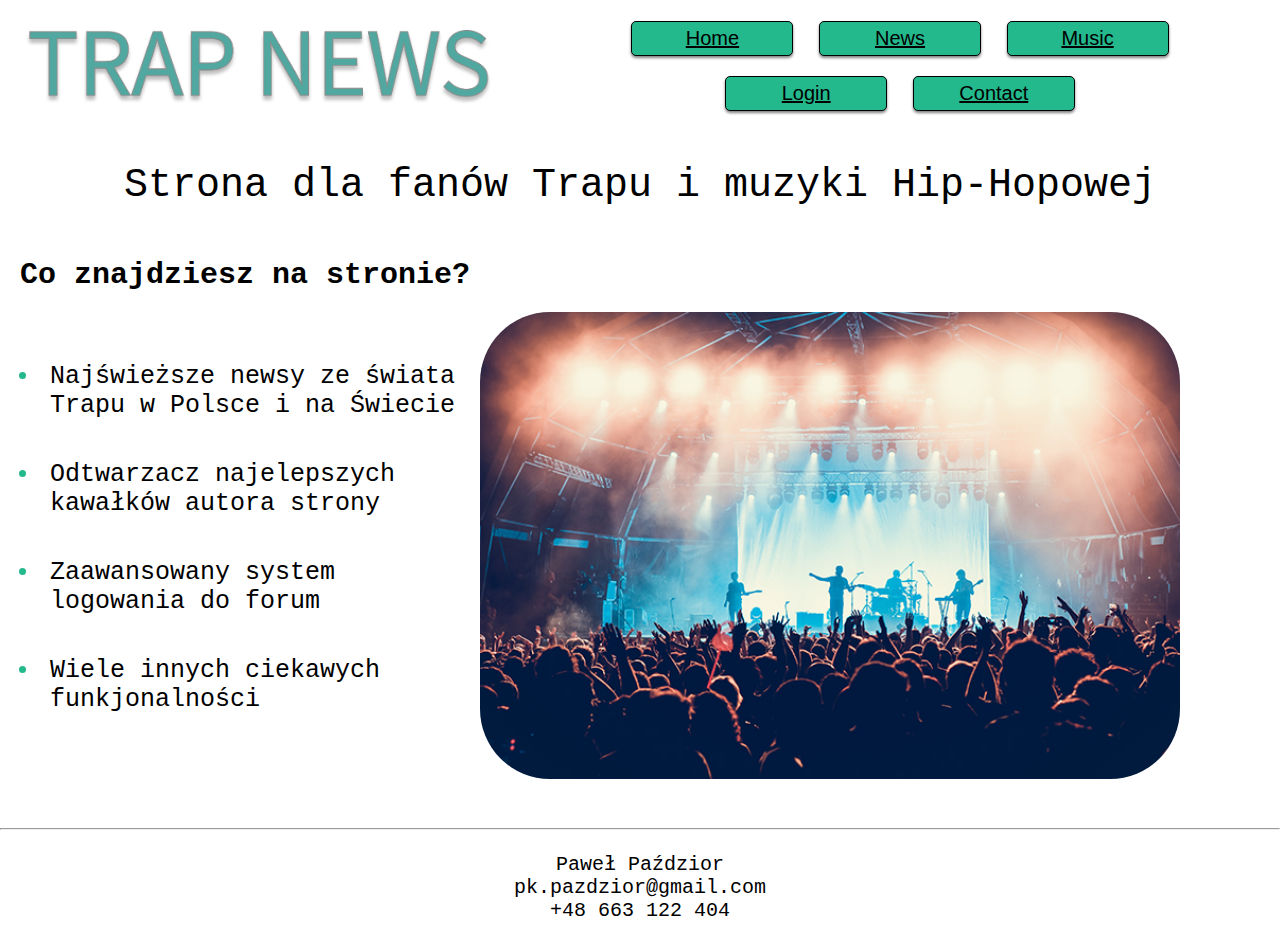
==== index.html @ ba8bfda0 "Strona przed dodaniem skryptu logowania" ====
<!DOCTYPE html>
<html lang="en">
<head>
    <meta charset="UTF-8">
    <meta http-equiv="X-UA-Compatible" content="IE=edge">
    <meta name="viewport" content="width=device-width, initial-scale=1.0">
    <link href="style.css" rel="stylesheet" type="text/css">
    <title>Document</title>
</head>
<body>
    
    <header>
        <nav>
        <a href="index.html"> <img class="logo" src="TrapNews.png" alt="Logo"> </a>
        
        <ul>
        <li><a href="index.html">Home</a></li>
        <li><a href="news.html">News</a></li>
        <li><a href="music.html">Music</a></li>
        <li><a href="link">Login</a></li>
        <li><a href="kontakt.html">Contact</a></li>
      
        </nav>
    </header>
    <div class="kontakt">
    
        <h1> Strona dla fanów Trapu i muzyki Hip-Hopowej</h1>
       <h2> Co znajdziesz na stronie? </h2> 
       <img class="koncert" src="koncert.jpg">
        <ul class="glowna">
            <li class="glowna1" style="color:#23b98c"><span style="color:black"> Najświeższe newsy ze świata Trapu w Polsce i na Świecie </span> </li> 
            <li class="glowna1" style="color:#23b98c"><span style="color:black"> Odtwarzacz najelepszych kawałków autora strony </span> </li> 
            <li class="glowna1" style="color:#23b98c"><span style="color:black"> Zaawansowany system logowania do forum </span> </li> 
            <li class="glowna1" style="color:#23b98c"><span style="color:black"> Wiele innych ciekawych funkjonalności </span> </li> 
            
        </ul>
    </div>
    <hr><br>
    <footer>
        <p>Paweł Paździor</p>
        <p>pk.pazdzior@gmail.com</p>
        <p>+48 663 122 404</p>
    </footer>
</body>
</html>
---- style.css ----
*
{
margin: 0px;
padding: 0px;
}

body
{   
    font-family: 'Lato', sans-serif;
    font-size: 20px;
    margin:0;
    box-sizing:border-box;
}

header
{
    margin:0;
    width:100%;
    box-sizing:border-box;
    display:flex;
}


.logo 
{
width: 500px;
padding: 10px;
display: flex;

}



header img{
    margin: 10px;
    padding: 10px;
    display:inline-flex;
    justify-content:flex-start;
    box-sizing:border-box;
    
  }

  header nav{
    width: 100%;
    margin: 0;
    display: inline-flex;
    box-sizing: border-box;
    align-content: flex-start;
    flex-wrap: nowrap;
    flex-direction: row;
    align-items: center;
    
    
  } 
  header nav ul{
    width:170%;
    padding:10px;
    margin:10;
    display:block;
    text-align:center;
    
  }
  header ul li{
     padding: 5px;
     width:150px;
     background:#23b98c;
     list-style-type:none;
     display:inline-block;
     margin:10px;
     border: 1px solid black;
     border-radius: 3px;
     -moz-border-radius: 5px;
     -webkit-border-radius: 5px;
     box-shadow: 0px 2px 3px gray;
     -moz-box-shadow: 0px 2px 3px gray;
     -webkit-box-shadow: 0px 2px 3px gray;
     text-decoration: underline;
     

     
  }
  header a{
    text-decoration:none;
    color:black;
  }

  header ul li:hover{
    color: blue;
     background: lime;
    border: 1px solid black;
  }


  h1 {

   text-align: center;
    padding: 10px;
    margin: 20px;
    font-weight: 500;
     font-family: monospace;
  }

  .ez{
    border: 1px solid;
    margin: 10px;
    padding: 5px;
    background-color: #23b98c;
    
}
.ez2{
    border: 1px solid;
    margin: 10px;
    padding: 5px;
    background-color: #23b98c;

}

.ez:hover{
  background: lime;


}

.ez2:hover{
  background: lime;


}
.artykul1 {
    flex-basis: 50%;
  }

.artykul2 {
    flex-basis: 25%;
}

section{
    display: flex;
    flex-wrap: nowrap;
    flex-direction: column;
}

footer p
{
    text-align: center;
    font-family: monospace;
    
}

.kontakt
{
    height: 675px;
}

.dane {
padding: 100px;

}

.dane2 a
{
  text-decoration:underline ;
  color:black;

} 

.artykul1 a {
color: black;
text-decoration: underline;
}

.artykul2 a {
  color: black;
  text-decoration: underline;
  }

.kontakt h2 {
  padding: 20px;
}

.kontakt a {
  color: black;
text-decoration: underline;
}

.kontakt p {
  padding: 20px;
  text-align: justify;
}

.kontakt ul {
  padding: 20px;
}

.kontakt li {
margin: 10px;}

.kontakt .link{
  color: #23b98c;
  text-decoration: none;
}

.kontakt audio{
display: flex;
padding: 20px;

}

.kontakt ol {
  padding: 30px;
}


.kontakt .problem {
width: 18%;
float: right;
border-radius: 30px;
padding: 10px;


}

.kontakt .sentino {
width: 18%;
float: right;
border-radius: 30px;
padding: 10px;

}

.kontakt .sting {
width: 19%;
float: right;
border-radius: 30px;
padding: 10px;

}

.kontakt .nirvana {
  width: 18%;
  float: right;
  border-radius: 30px;
  padding: 10px;

}

.kontakt h2 
{
  font-family: monospace;
}

.kontakt .glowna {
  font-family: monospace;
}

.kontakt .glowna1 {
  font-family: monospace;
  font-size: 25px;
  padding: 10px;
  margin: 20px;
}

.kontakt .koncert {
  margin-right: 100px;
  border-radius: 70px;
  width: 700px;
  float: right;
  
}

.kontakt .nuta1 {
width: 50px;
display: flex;

}

.kontakt .nuta2 {
  width: 50px;
  display: flex;
}
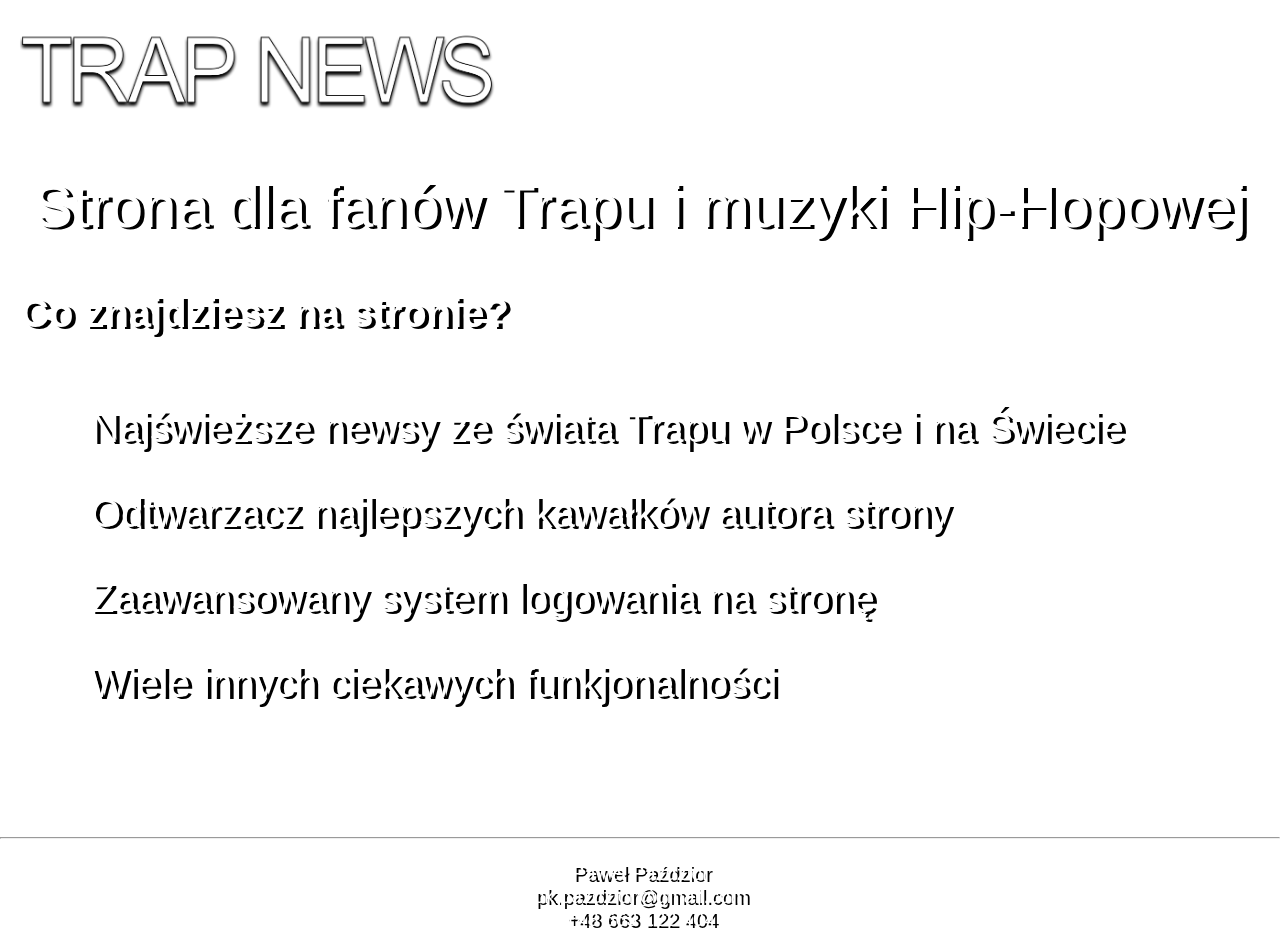
==== commit 6050ce12: "Strona po generalanych zmianach wizualnych" ====
--- a/index.html
+++ b/index.html
@@ -5,10 +5,12 @@
     <meta http-equiv="X-UA-Compatible" content="IE=edge">
     <meta name="viewport" content="width=device-width, initial-scale=1.0">
     <link href="style.css" rel="stylesheet" type="text/css">
-    <title>Document</title>
+    <title>Trap News</title>
 </head>
 <body>
-    
+    <video autoplay muted loop id="myVideo">
+        <source src="concert.mp4" type="video/mp4">
+      </video>
     <header>
         <nav>
         <a href="index.html"> <img class="logo" src="TrapNews.png" alt="Logo"> </a>
@@ -17,21 +19,20 @@
         <li><a href="index.html">Home</a></li>
         <li><a href="news.html">News</a></li>
         <li><a href="music.html">Music</a></li>
-        <li><a href="link">Login</a></li>
+        <li><a href="login.html">Login</a></li>
         <li><a href="kontakt.html">Contact</a></li>
       
         </nav>
     </header>
     <div class="kontakt">
     
-        <h1> Strona dla fanów Trapu i muzyki Hip-Hopowej</h1>
+        <h1 class="tytul"> Strona dla fanów Trapu i muzyki Hip-Hopowej</h1>
        <h2> Co znajdziesz na stronie? </h2> 
-       <img class="koncert" src="koncert.jpg">
         <ul class="glowna">
-            <li class="glowna1" style="color:#23b98c"><span style="color:black"> Najświeższe newsy ze świata Trapu w Polsce i na Świecie </span> </li> 
-            <li class="glowna1" style="color:#23b98c"><span style="color:black"> Odtwarzacz najelepszych kawałków autora strony </span> </li> 
-            <li class="glowna1" style="color:#23b98c"><span style="color:black"> Zaawansowany system logowania do forum </span> </li> 
-            <li class="glowna1" style="color:#23b98c"><span style="color:black"> Wiele innych ciekawych funkjonalności </span> </li> 
+            <li class="glowna1"> Najświeższe newsy ze świata Trapu w Polsce i na Świecie </span> </li> 
+            <li class="glowna1"> Odtwarzacz najlepszych kawałków autora strony </span> </li> 
+            <li class="glowna1"> Zaawansowany system logowania na stronę </span> </li> 
+            <li class="glowna1"> Wiele innych ciekawych funkjonalności </span> </li> 
             
         </ul>
     </div>
--- a/style.css
+++ b/style.css
@@ -12,6 +12,11 @@
     box-sizing:border-box;
 }
 
+@keyframes mymove {
+  from {background-color: white;}
+  to {background-color: blue;}
+}
+
 header
 {
     margin:0;
@@ -26,10 +31,15 @@
 width: 500px;
 padding: 10px;
 display: flex;
-
-}
-
-
+transition: ease-out 0.3s;
+position: relative; 
+
+}
+
+.logo:hover
+{
+  width: 550px;
+}
 
 header img{
     margin: 10px;
@@ -61,33 +71,37 @@
     
   }
   header ul li{
+    border: 1px solid;
      padding: 5px;
-     width:150px;
-     background:#23b98c;
+     width: 170px;
+     font-size: 25px;
      list-style-type:none;
      display:inline-block;
      margin:10px;
-     border: 1px solid black;
      border-radius: 3px;
      -moz-border-radius: 5px;
      -webkit-border-radius: 5px;
      box-shadow: 0px 2px 3px gray;
      -moz-box-shadow: 0px 2px 3px gray;
      -webkit-box-shadow: 0px 2px 3px gray;
-     text-decoration: underline;
-     
+     transition: ease-out 0.3s;
+     position: relative; 
+     z-index: 1;
+     box-shadow: inset 0 0 0 0 black;
+     color: white;
 
      
   }
   header a{
     text-decoration:none;
-    color:black;
+    color:white;
   }
 
   header ul li:hover{
-    color: blue;
-     background: lime;
-    border: 1px solid black;
+    background: black;
+    width: 200px;
+    box-shadow: inset 300px 0 0 0 black;
+   
   }
 
 
@@ -97,38 +111,71 @@
     padding: 10px;
     margin: 20px;
     font-weight: 500;
-     font-family: monospace;
+     position: relative; 
+     color: white;
+     font-size: 60px;
+    text-shadow: 4px 2px black;
+    font-family: sans-serif;
+
   }
 
   .ez{
     border: 1px solid;
     margin: 10px;
     padding: 5px;
-    background-color: #23b98c;
-    
+    transition: ease-out 0.3s;
+     position: relative; 
+     z-index: 1;
+     box-shadow: inset 0 0 0 0 black;
+     border-radius: 20px;
+     color: white;
+     
 }
 .ez2{
     border: 1px solid;
     margin: 10px;
     padding: 5px;
-    background-color: #23b98c;
+    transition: ease-out 0.3s;
+    position: relative; 
+    z-index: 1;
+    box-shadow: inset 0 0 0 0 black;
+    border-radius: 20px;
+    color: white;
 
 }
 
 .ez:hover{
-  background: lime;
-
+  background: black;
+  box-shadow: inset 300px 0 0 0 black;
 
 }
 
 .ez2:hover{
-  background: lime;
-
+  background: black;
+  box-shadow: inset 300px 0 0 0 black;
 
 }
 .artykul1 {
     flex-basis: 50%;
   }
+
+.artykul1 h2
+{
+  color: white;
+  text-decoration: none;
+}
+
+.artykul1 h2 a {
+  text-decoration: none;
+
+}
+
+.artykul2 h2
+{
+  color: white;
+  text-decoration: none;
+
+}
 
 .artykul2 {
     flex-basis: 25%;
@@ -140,10 +187,15 @@
     flex-direction: column;
 }
 
+
 footer p
 {
     text-align: center;
     font-family: monospace;
+    position: relative; 
+    color: white;
+    text-shadow: 4px 2px black;
+    font-family: sans-serif;
     
 }
 
@@ -159,33 +211,43 @@
 
 .dane2 a
 {
-  text-decoration:underline ;
+  text-decoration:none ;
   color:black;
 
 } 
 
 .artykul1 a {
 color: black;
-text-decoration: underline;
+text-decoration: none;
 }
 
 .artykul2 a {
-  color: black;
-  text-decoration: underline;
+  color: white;
+  text-decoration: none;
   }
 
 .kontakt h2 {
   padding: 20px;
+  position: relative; 
+  color: white;
+  text-shadow: 4px 2px black;
+  font-family: sans-serif;
+  font-size: 40px;
 }
 
 .kontakt a {
-  color: black;
-text-decoration: underline;
+  color: white;
+text-decoration: none;
 }
 
 .kontakt p {
   padding: 20px;
   text-align: justify;
+  color: white;
+  position: relative; 
+  text-shadow: 4px 2px black;
+  font-family: sans-serif;
+  
 }
 
 .kontakt ul {
@@ -244,20 +306,27 @@
 
 }
 
-.kontakt h2 
-{
-  font-family: monospace;
-}
+
 
 .kontakt .glowna {
-  font-family: monospace;
+  font-family: sans-serif;
+  position: relative; 
+  color: white; 
+
+
 }
 
 .kontakt .glowna1 {
-  font-family: monospace;
   font-size: 25px;
   padding: 10px;
+  padding-left: 50px;
   margin: 20px;
+  position: relative;
+  color: white; 
+  list-style-type: none;
+  font-size: 40px;
+  text-shadow: 4px 2px black;
+  font-family: sans-serif;
 }
 
 .kontakt .koncert {
@@ -265,8 +334,22 @@
   border-radius: 70px;
   width: 700px;
   float: right;
-  
-}
+  transition: ease-out 0.3s;
+     position: relative; 
+     z-index: 1;
+     box-shadow: inset 0 0 0 0 lime;
+}
+
+.kontakt .koncert:hover {
+  margin-right: 100px;
+  border-radius: 70px;
+  width: 750px;
+  float: right;
+  box-shadow: 0px 4px 6px black;
+
+}
+
+
 
 .kontakt .nuta1 {
 width: 50px;
@@ -277,4 +360,129 @@
 .kontakt .nuta2 {
   width: 50px;
   display: flex;
-}+}
+
+.kontakt form {
+  padding: 20px;
+  font-size: 22px;
+  font-family: sans-serif;
+}
+
+.kontakt .button
+{
+  width: 100px;
+}
+
+input[type="button" i] {
+  cursor: default;
+  box-sizing: border-box;
+  padding: 4px 7px;
+  border-width: 1px;
+  font-family: sans-serif;
+  border-radius: 70px;
+  transition: ease-out 0.3s;
+  position: relative; 
+     z-index: 1;
+     box-shadow: inset 0 0 0 0 black;
+     width: 75px;
+     color: white;
+     font-size: 20px;
+     text-shadow: 4px 2px black;
+     background-color: black;
+     width: 100px;
+
+}
+input[type="button" i]:hover {
+width: 150px;
+box-shadow: inset 300px 0 0 0 black;
+
+}
+
+input[type="text" i] {
+  padding: 5px 7px;
+  padding-top: 1px;
+  padding-right: 2px;
+  padding-bottom: 1px;
+  padding-left: 2px;
+  height: 20px;
+  font-size: 18px;
+
+
+}
+
+  input[type="password" i] {
+    padding: 5px 7px;
+    padding-top: 1px;
+    padding-right: 2px;
+    padding-bottom: 1px;
+    padding-left: 2px;
+    height: 20px;
+    font-size: 18px;
+  }
+
+  .kontakt .reg{
+    font-size: 70px;
+  }
+
+  input[type="submit" i] {
+    appearance: auto;
+    user-select: none;
+    align-items: flex-start;
+    text-align: center;
+    cursor: default;
+    box-sizing: border-box;
+    color: black;
+    padding: 4px 7px;
+    border-width: 1px;
+    border-style: outset;
+    border-image: initial;
+    font-family: sans-serif;
+    font-size: 18px;
+    border-radius: 70px;
+    transition: ease-out 0.3s;
+    position: relative; 
+       z-index: 1;
+       box-shadow: inset 0 0 0 0 black;
+       width: 150px;
+       background-color: black;
+       color: white;
+  
+  }
+
+  input[type="submit" i]:hover {
+    width: 200px;
+    box-shadow: inset 300px 0 0 0 black;
+    
+    }
+
+  .kontakt .form-example {
+    padding: 10px;
+    display: flex;
+    flex-direction: column;
+    flex-wrap: wrap;
+    align-content: flex-start;
+    align-items: baseline;
+    justify-content: center;
+  }
+
+  #myVideo {
+    position: fixed;
+    right: 0;
+    bottom: 0;
+    min-width: 100%;
+    min-height: 100%;
+  }
+
+ 
+.kontakt {
+  position: relative;
+  color: white;
+  font-family: sans-serif;
+  text-shadow: 4px 2px black;
+}
+
+
+.kontakt audio {
+  color: black;
+}
+
